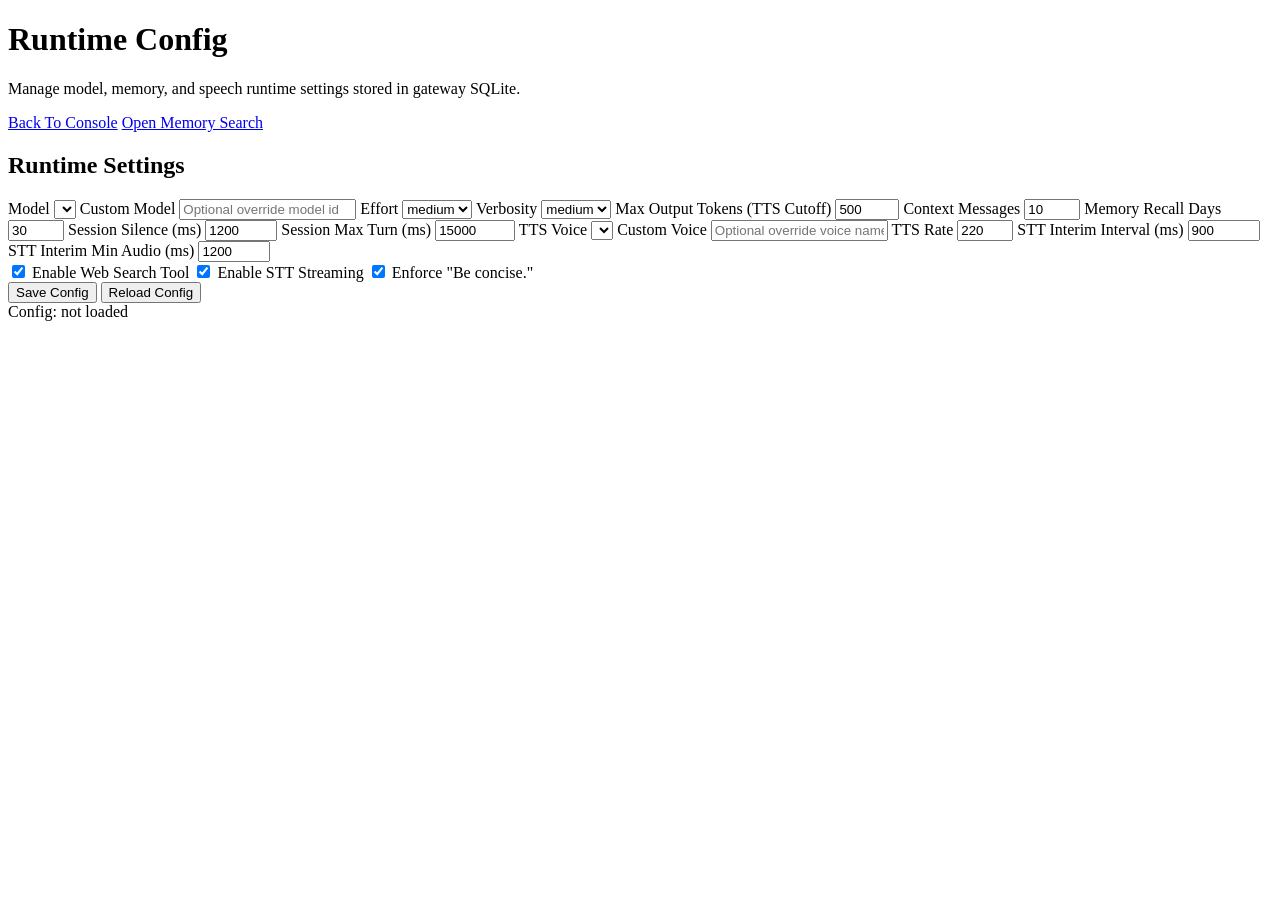
==== internal/server/web/runtime.html @ fe3a5102 "chore: initialize alfredo codex gateway repository" ====
<!doctype html>
<html lang="en">
  <head>
    <meta charset="utf-8" />
    <meta name="viewport" content="width=device-width, initial-scale=1" />
    <title>Alfredo Gateway Runtime Config</title>
    <link rel="stylesheet" href="/styles.css" />
  </head>
  <body>
    <main class="app">
      <header class="hero">
        <h1>Runtime Config</h1>
        <p>Manage model, memory, and speech runtime settings stored in gateway SQLite.</p>
        <div class="row">
          <a class="link-btn" href="/">Back To Console</a>
          <a class="link-btn" href="/memory.html">Open Memory Search</a>
        </div>
      </header>

      <section class="panel">
        <h2>Runtime Settings</h2>
        <div class="row model-row">
          <label class="field">
            Model
            <select id="model-select"></select>
          </label>
          <label class="field">
            Custom Model
            <input id="model-custom-input" type="text" placeholder="Optional override model id" />
          </label>
          <label class="field">
            Effort
            <select id="effort-select">
              <option value="low">low</option>
              <option value="medium" selected>medium</option>
              <option value="high">high</option>
            </select>
          </label>
          <label class="field">
            Verbosity
            <select id="verbosity-select">
              <option value="low">low</option>
              <option value="medium" selected>medium</option>
              <option value="high">high</option>
            </select>
          </label>
          <label class="field">
            Max Output Tokens (TTS Cutoff)
            <input id="max-output-tokens-input" type="number" min="1" max="8192" step="1" value="500" />
          </label>
          <label class="field">
            Context Messages
            <input id="context-messages-input" type="number" min="1" max="200" step="1" value="10" />
          </label>
          <label class="field">
            Memory Recall Days
            <input id="memory-recall-days-input" type="number" min="1" max="365" step="1" value="30" />
          </label>
          <label class="field">
            Session Silence (ms)
            <input id="session-silence-ms-input" type="number" min="200" max="10000" step="50" value="1200" />
          </label>
          <label class="field">
            Session Max Turn (ms)
            <input id="session-max-turn-ms-input" type="number" min="2000" max="120000" step="100" value="15000" />
          </label>
          <label class="field">
            TTS Voice
            <select id="tts-voice-select"></select>
          </label>
          <label class="field">
            Custom Voice
            <input id="tts-voice-custom-input" type="text" placeholder="Optional override voice name" />
          </label>
          <label class="field">
            TTS Rate
            <input id="tts-rate-input" type="number" min="80" max="500" step="5" value="220" />
          </label>
          <label class="field">
            STT Interim Interval (ms)
            <input id="stt-interim-interval-ms-input" type="number" min="200" max="10000" step="50" value="900" />
          </label>
          <label class="field">
            STT Interim Min Audio (ms)
            <input id="stt-interim-min-audio-ms-input" type="number" min="200" max="30000" step="50" value="1200" />
          </label>
        </div>
        <div class="row">
          <label class="check">
            <input id="online-search" type="checkbox" checked />
            Enable Web Search Tool
          </label>
          <label class="check">
            <input id="stt-streaming-enabled" type="checkbox" checked />
            Enable STT Streaming
          </label>
          <label class="check">
            <input id="concise-enabled" type="checkbox" checked />
            Enforce "Be concise."
          </label>
        </div>
        <div class="row">
          <button id="config-save" type="button">Save Config</button>
          <button id="config-reload" type="button" class="ghost">Reload Config</button>
        </div>
        <div id="config-status" class="hint">Config: not loaded</div>
      </section>
    </main>

    <script src="/runtime.js" defer></script>
  </body>
</html>
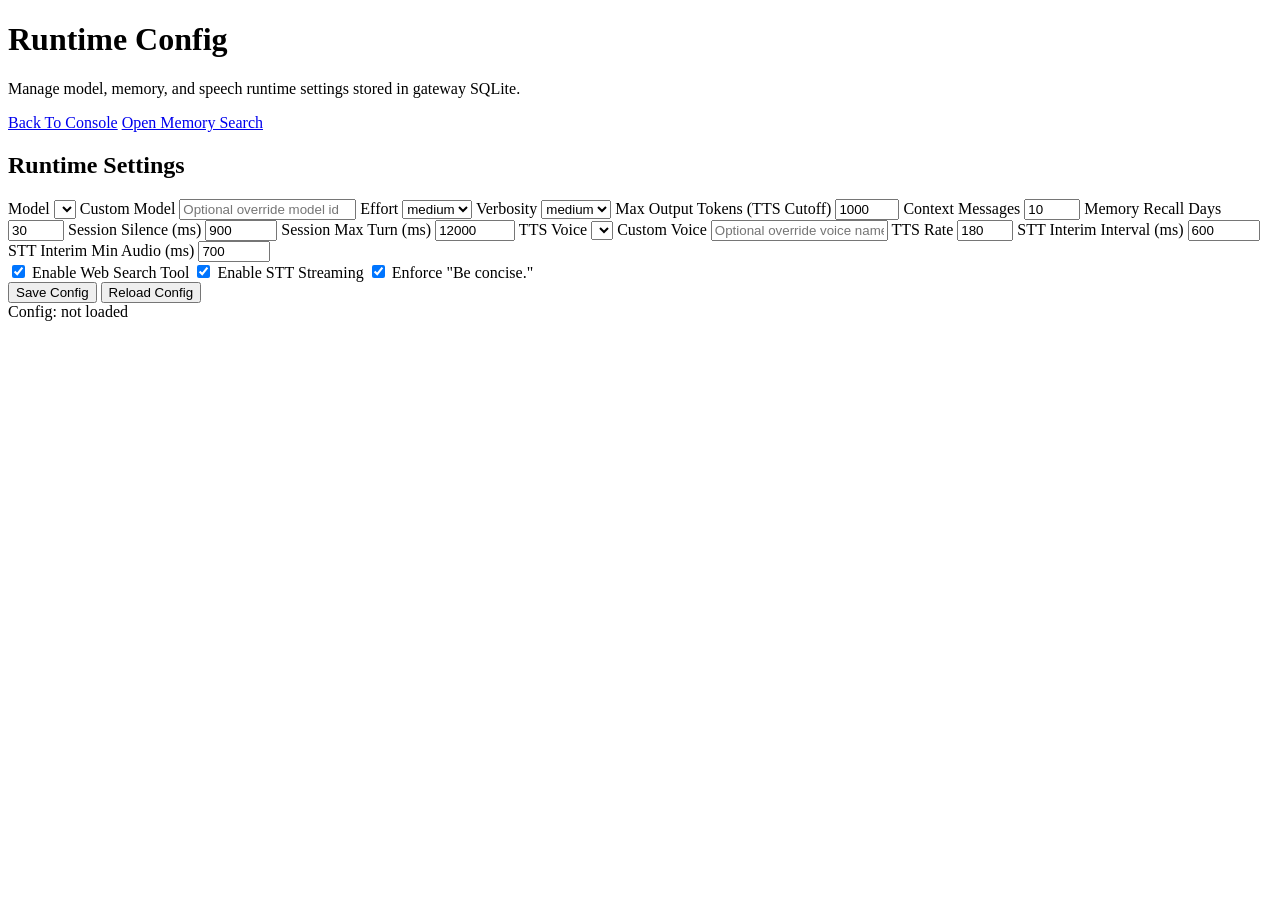
==== commit 349f2dfe: "fix: tts stt" ====
--- a/internal/server/web/runtime.html
+++ b/internal/server/web/runtime.html
@@ -46,7 +46,7 @@
           </label>
           <label class="field">
             Max Output Tokens (TTS Cutoff)
-            <input id="max-output-tokens-input" type="number" min="1" max="8192" step="1" value="500" />
+            <input id="max-output-tokens-input" type="number" min="1" max="8192" step="1" value="1000" />
           </label>
           <label class="field">
             Context Messages
@@ -58,11 +58,11 @@
           </label>
           <label class="field">
             Session Silence (ms)
-            <input id="session-silence-ms-input" type="number" min="200" max="10000" step="50" value="1200" />
+            <input id="session-silence-ms-input" type="number" min="200" max="10000" step="50" value="900" />
           </label>
           <label class="field">
             Session Max Turn (ms)
-            <input id="session-max-turn-ms-input" type="number" min="2000" max="120000" step="100" value="15000" />
+            <input id="session-max-turn-ms-input" type="number" min="2000" max="120000" step="100" value="12000" />
           </label>
           <label class="field">
             TTS Voice
@@ -74,15 +74,15 @@
           </label>
           <label class="field">
             TTS Rate
-            <input id="tts-rate-input" type="number" min="80" max="500" step="5" value="220" />
+            <input id="tts-rate-input" type="number" min="80" max="500" step="5" value="180" />
           </label>
           <label class="field">
             STT Interim Interval (ms)
-            <input id="stt-interim-interval-ms-input" type="number" min="200" max="10000" step="50" value="900" />
+            <input id="stt-interim-interval-ms-input" type="number" min="200" max="10000" step="50" value="600" />
           </label>
           <label class="field">
             STT Interim Min Audio (ms)
-            <input id="stt-interim-min-audio-ms-input" type="number" min="200" max="30000" step="50" value="1200" />
+            <input id="stt-interim-min-audio-ms-input" type="number" min="200" max="30000" step="50" value="700" />
           </label>
         </div>
         <div class="row">
